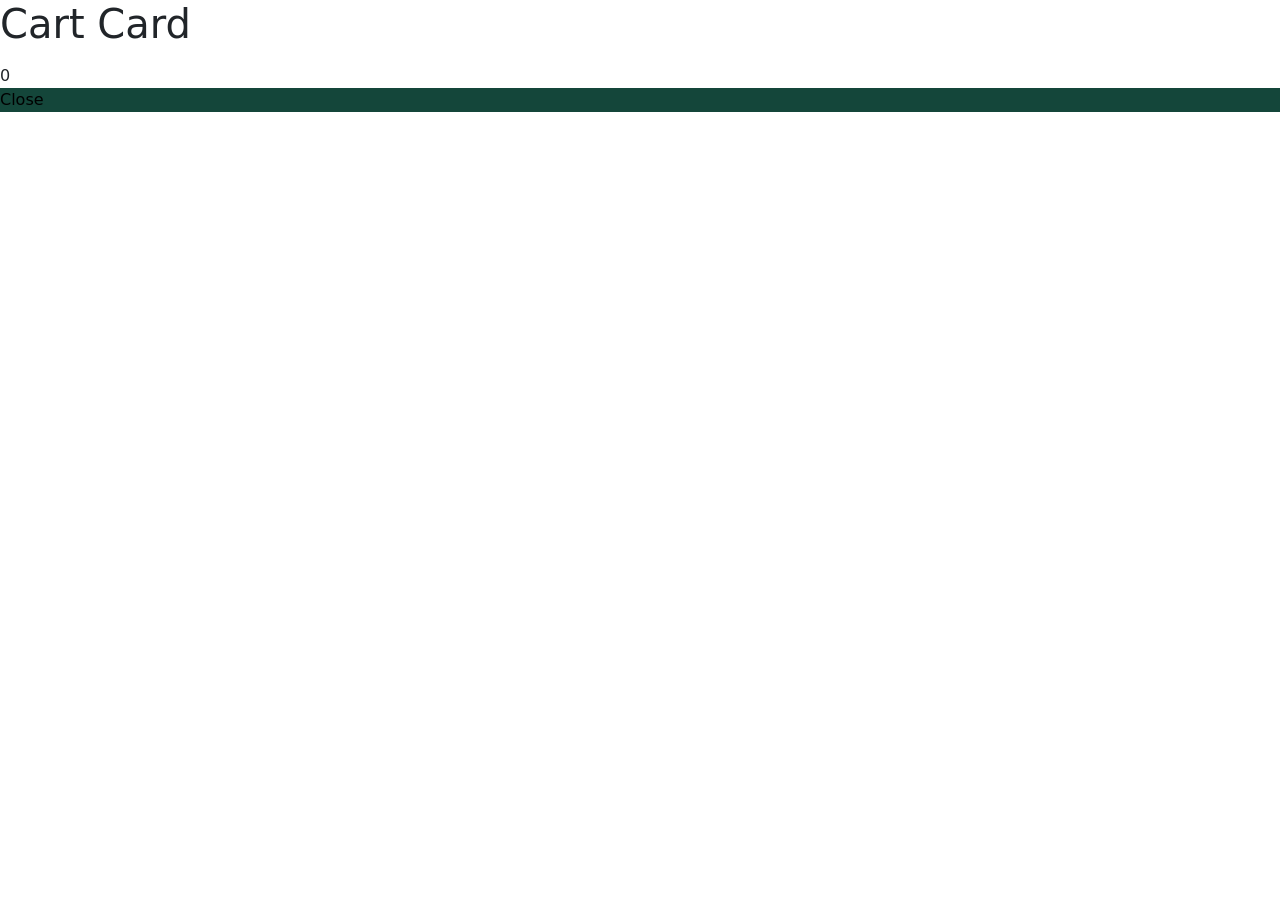
==== view/cart.html @ 5c0df26d "Added Contact Us" ====
<!DOCTYPE html>
<html lang="en">
<head>
    <meta charset="UTF-8">
    <meta name="viewport" content="width=device-width, initial-scale=1.0">
    <title>Cart</title>
    <link rel="preconnect" href="https://fonts.googleapis.com">
    <link rel="preconnect" href="https://fonts.gstatic.com" crossorigin>
    <link href="https://fonts.googleapis.com/css2?family=Lemon&display=swap" rel="stylesheet">
    <link href="https://cdn.jsdelivr.net/npm/bootstrap@5.3.0/dist/css/bootstrap.min.css" rel="stylesheet">
    <link rel="stylesheet" href="..\stylev2\product.css">
</head>
<body>
    <div class="cart-card">
        <h1>Cart Card</h1>
        <ul class="cart-list"></ul>
        <div class="checkout">
            <div class="total">0</div>
            <div class="close">Close</div>
        </div>

    </div>

    <script src="../stylev2/product.js"></script>
</body>
</html>
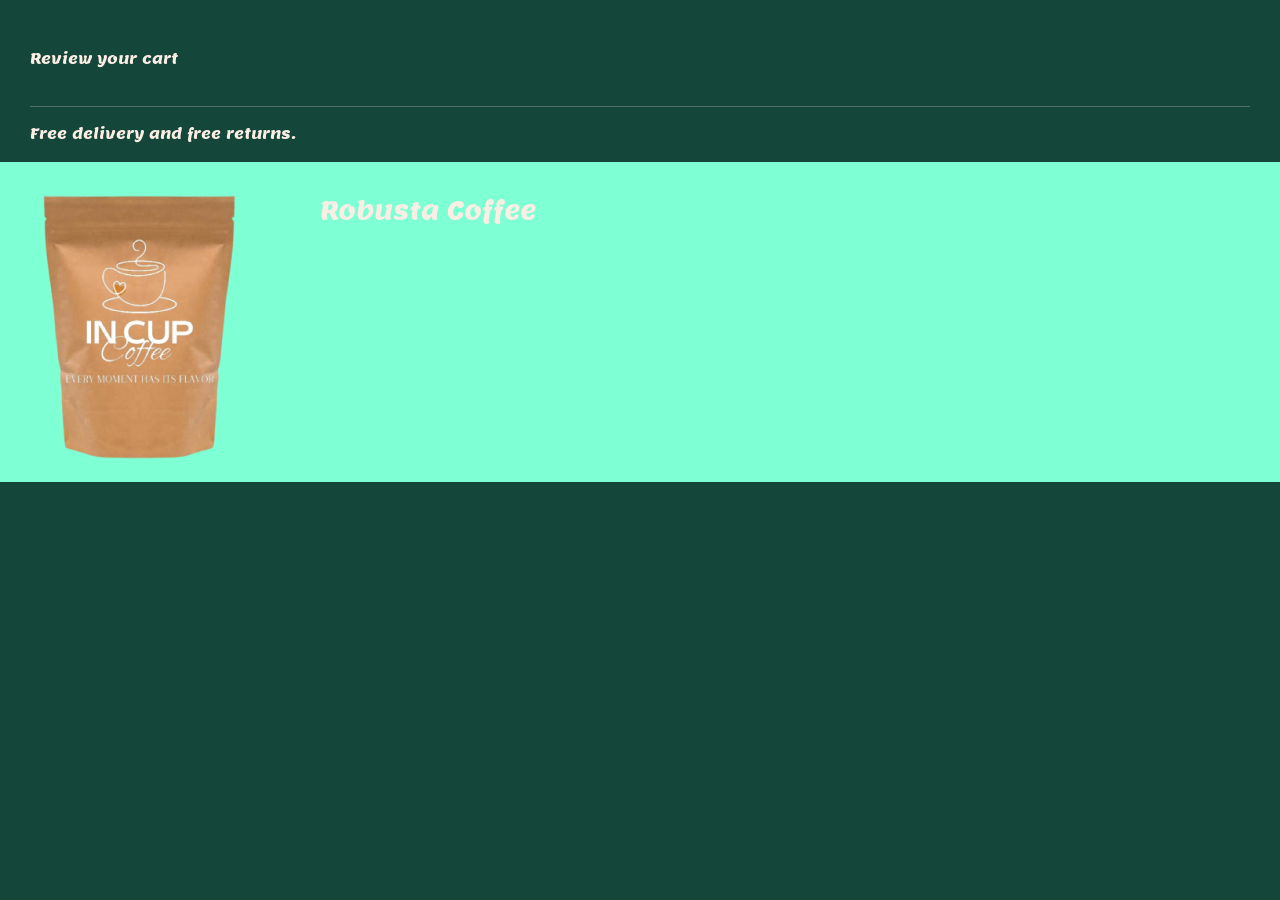
==== commit ec94cb29: "Added cart" ====
--- a/view/cart.html
+++ b/view/cart.html
@@ -8,19 +8,20 @@
     <link rel="preconnect" href="https://fonts.gstatic.com" crossorigin>
     <link href="https://fonts.googleapis.com/css2?family=Lemon&display=swap" rel="stylesheet">
     <link href="https://cdn.jsdelivr.net/npm/bootstrap@5.3.0/dist/css/bootstrap.min.css" rel="stylesheet">
-    <link rel="stylesheet" href="..\stylev2\product.css">
+    <link rel="stylesheet" href="..\stylev2\cart.css">
 </head>
 <body>
-    <div class="cart-card">
-        <h1>Cart Card</h1>
-        <ul class="cart-list"></ul>
-        <div class="checkout">
-            <div class="total">0</div>
-            <div class="close">Close</div>
+    <div class="cart">
+        <h2>Review your cart</h2>
+            <hr class="new1">
+        <p>Free delivery and free returns.</p>
+        <div class="product-details">
+            <img src = "..\assets\products\robusta.png">
+            <div class="di"></div>
+            <p>Robusta Coffee</p>
         </div>
-
+        </div>
     </div>
-
     <script src="../stylev2/product.js"></script>
 </body>
 </html>
